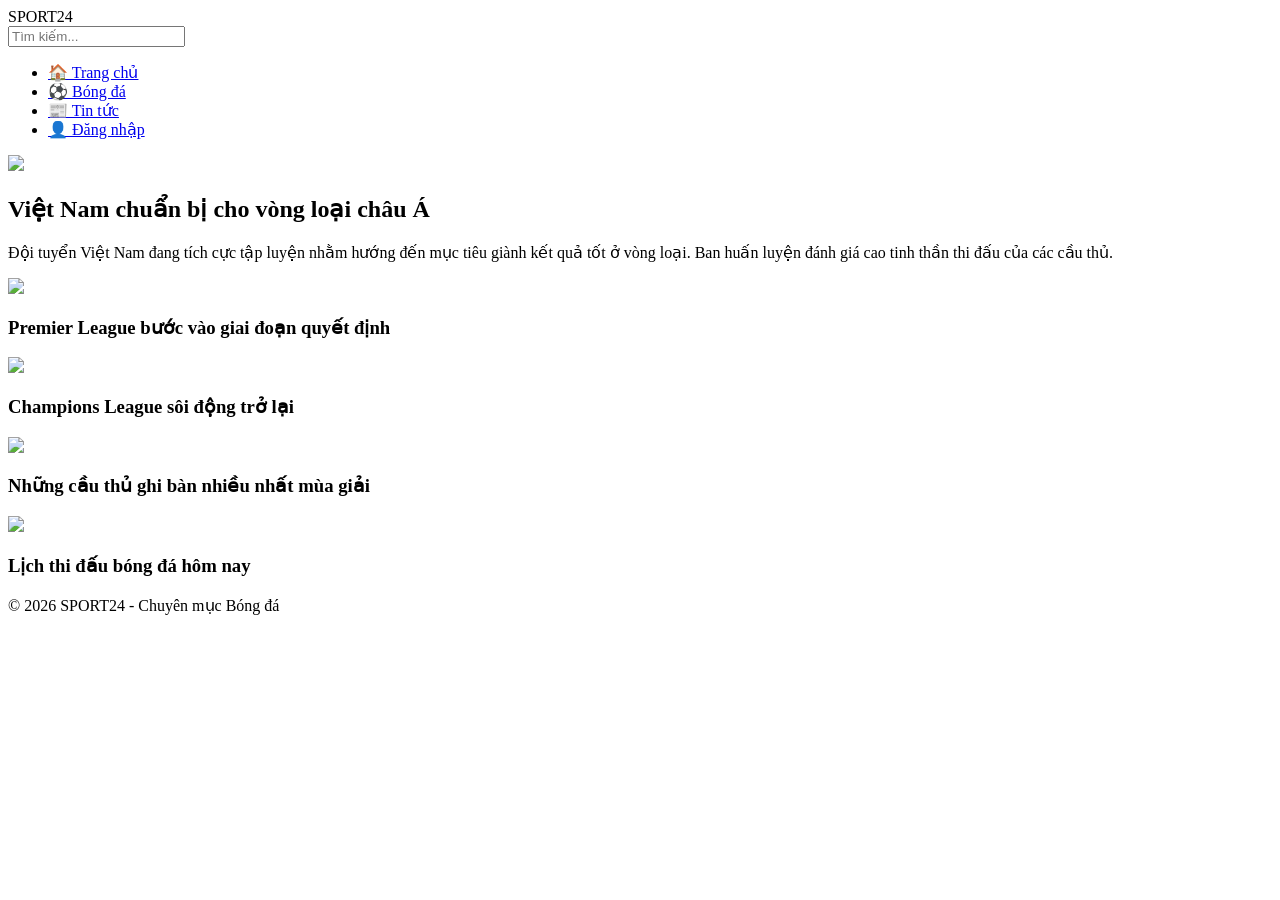
==== bongda.html @ 4842e179 "Rename html/bongda.html to bongda.html" ====
<!DOCTYPE html>
<html lang="vi">
<head>
    <meta charset="UTF-8">
    <meta name="viewport" content="width=device-width, initial-scale=1.0">
    <title>SPORT24 - Bóng đá</title>
<link rel="stylesheet" href="css/style.css">
</head>
<body>

<header>
    <div class="top">
        <div class="logo">SPORT24</div>

        <div class="search">
            <input type="text" placeholder="Tìm kiếm...">
        </div>
    </div>
<nav>
    <ul>
        <li><a href="index.html">🏠 Trang chủ</a></li>
        <li><a href="bongda.html">⚽ Bóng đá</a></li>
        <li><a href="tintuc.html">📰 Tin tức</a></li>
        <li><a href="dangnhap.html">👤 Đăng nhập</a></li>
    </ul>
</nav>
</header>

<div class="container">

    <div class="card">
        <img src="https://images.unsplash.com/photo-1517466787929-bc90951d0974?w=1200">
        <h2>Việt Nam chuẩn bị cho vòng loại châu Á</h2>
        <p>
            Đội tuyển Việt Nam đang tích cực tập luyện nhằm hướng đến mục tiêu
            giành kết quả tốt ở vòng loại. Ban huấn luyện đánh giá cao tinh thần
            thi đấu của các cầu thủ.
        </p>
    </div>

    <div class="news">

        <div class="item">
            <img src="https://images.unsplash.com/photo-1543326727-cf6c39e8f84b?w=600">
            <h3>Premier League bước vào giai đoạn quyết định</h3>
        </div>

        <div class="item">
            <img src="https://images.unsplash.com/photo-1522778119026-d647f0596c20?w=600">
            <h3>Champions League sôi động trở lại</h3>
        </div>

        <div class="item">
            <img src="https://images.unsplash.com/photo-1486286701208-1d58e9338013?w=600">
            <h3>Những cầu thủ ghi bàn nhiều nhất mùa giải</h3>
        </div>

        <div class="item">
            <img src="https://images.unsplash.com/photo-1517927033932-b3d18e61fb3a?w=600">
            <h3>Lịch thi đấu bóng đá hôm nay</h3>
        </div>

    </div>

</div>

<footer>
    © 2026 SPORT24 - Chuyên mục Bóng đá
</footer>
<script src="script.js"></script>
</body>
</html>
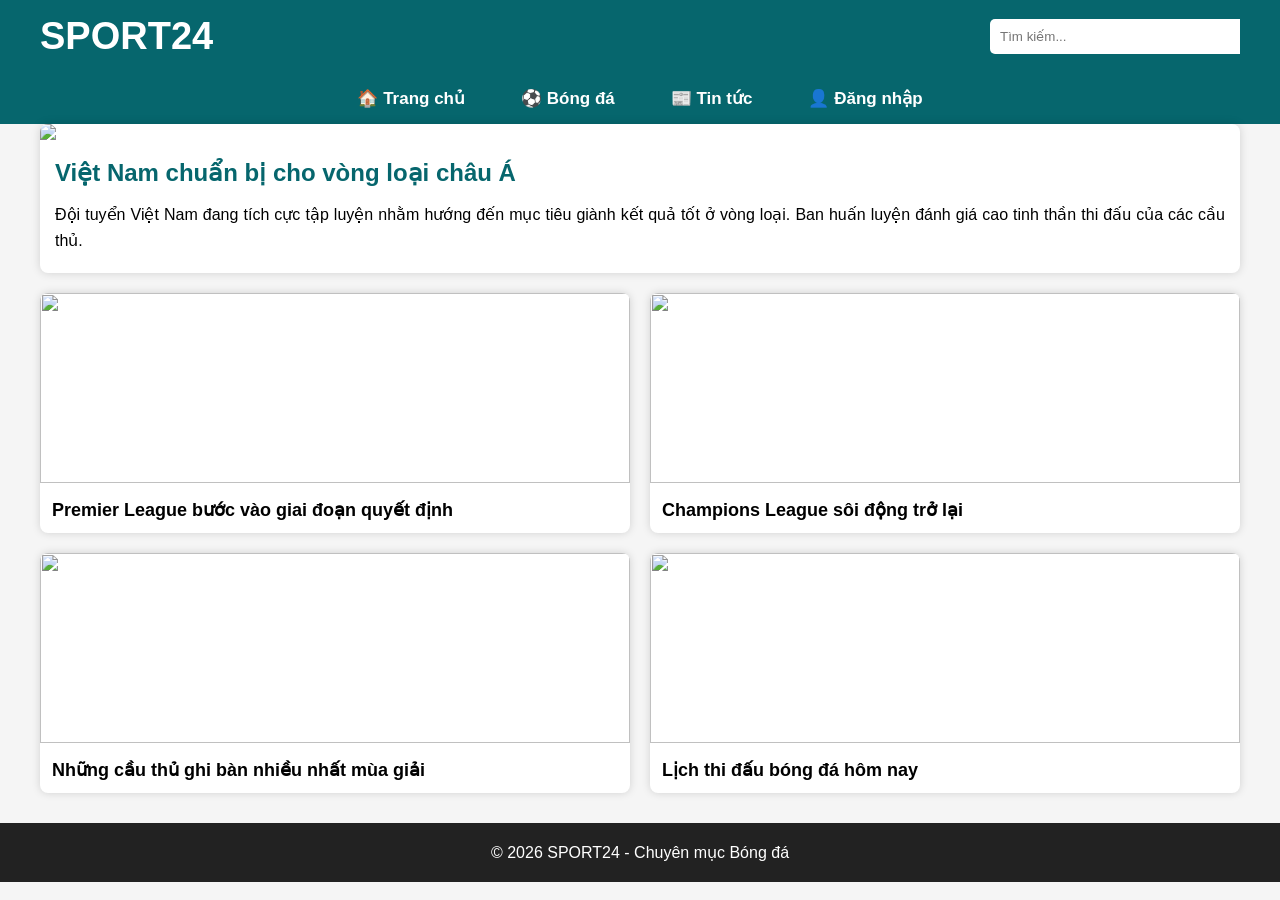
==== commit 73a3cfdb: "Update bongda.html" ====
--- a/bongda.html
+++ b/bongda.html
@@ -4,7 +4,7 @@
     <meta charset="UTF-8">
     <meta name="viewport" content="width=device-width, initial-scale=1.0">
     <title>SPORT24 - Bóng đá</title>
-<link rel="stylesheet" href="css/style.css">
+<link rel="stylesheet" href="style.css">
 </head>
 <body>
 
--- a/style.css
+++ b/style.css
@@ -0,0 +1,284 @@
+/* RESET */
+*{
+    margin:0;
+    padding:0;
+    box-sizing:border-box;
+    font-family:Arial, Helvetica, sans-serif;
+}
+
+body{
+    background:#f5f5f5;
+}
+
+/* ===== HEADER ===== */
+header{
+    background:#06666d;
+    color:white;
+}
+
+.top{
+    width:1200px;
+    margin:auto;
+    display:flex;
+    justify-content:space-between;
+    align-items:center;
+    padding:15px 0;
+}
+
+.logo{
+    font-size:38px;
+    font-weight:bold;
+    color:#fff;
+}
+
+.search{
+    display:flex;
+}
+
+.search input{
+    width:250px;
+    padding:10px;
+    border:none;
+    outline:none;
+    border-radius:5px 0 0 5px;
+}
+
+.search button{
+    background:#ffcc00;
+    border:none;
+    padding:10px 15px;
+    cursor:pointer;
+    border-radius:0 5px 5px 0;
+    font-weight:bold;
+}
+
+/* ===== MENU ===== */
+
+nav{
+    background:#06666d;
+}
+
+nav ul{
+    width:1200px;
+    margin:auto;
+    display:flex;
+    justify-content:center;
+    list-style:none;
+}
+
+nav ul li{
+    position:relative;
+}
+
+nav ul li a{
+    display:block;
+    color:white;
+    text-decoration:none;
+    padding:15px 28px;
+    font-size:17px;
+    font-weight:bold;
+    transition:.3s;
+}
+
+nav ul li:hover{
+    background:#ffcc00;
+}
+
+nav ul li:hover a{
+    color:black;
+}
+
+/* ===== THỜI GIAN ===== */
+
+#time{
+    width:1200px;
+    margin:10px auto;
+    color:#06666d;
+    font-weight:bold;
+    font-size:16px;
+}
+
+/* ===== BANNER ===== */
+
+.banner{
+    width:1200px;
+    margin:15px auto;
+}
+
+.banner img{
+    width:100%;
+    border-radius:8px;
+}
+
+/* ===== CONTAINER ===== */
+
+.container{
+    width:1200px;
+    margin:auto;
+}
+
+/* ===== TIN CHÍNH ===== */
+
+.row{
+    display:flex;
+    gap:20px;
+}
+
+.left{
+    width:70%;
+}
+
+.right{
+    width:30%;
+}
+
+.card{
+    background:white;
+    border-radius:8px;
+    overflow:hidden;
+    margin-bottom:20px;
+    box-shadow:0 0 10px rgba(0,0,0,.15);
+}
+
+.card img{
+    width:100%;
+}
+
+.card h2{
+    padding:15px;
+    color:#06666d;
+}
+
+.card p{
+    padding:0 15px 20px;
+    line-height:1.6;
+    text-align:justify;
+}
+
+/* ===== TIN NHỎ ===== */
+
+.news{
+    display:grid;
+    grid-template-columns:repeat(2,1fr);
+    gap:20px;
+}
+
+.item{
+    background:white;
+    border-radius:8px;
+    overflow:hidden;
+    box-shadow:0 0 8px rgba(0,0,0,.15);
+    transition:.3s;
+}
+
+.item:hover{
+    transform:translateY(-5px);
+}
+
+.item img{
+    width:100%;
+    height:190px;
+    object-fit:cover;
+}
+
+.item h3{
+    padding:12px;
+    font-size:18px;
+}
+
+.item a{
+    text-decoration:none;
+    color:#222;
+}
+
+.item a:hover{
+    color:#06666d;
+}
+
+/* ===== SIDEBAR ===== */
+
+.right .card h2{
+    background:#06666d;
+    color:white;
+}
+
+.right .card p{
+    padding:15px;
+    border-bottom:1px solid #ddd;
+}
+
+/* ===== FORM ===== */
+
+form{
+    background:white;
+    padding:25px;
+    border-radius:8px;
+    box-shadow:0 0 10px rgba(0,0,0,.15);
+}
+
+form label{
+    font-weight:bold;
+}
+
+form input{
+    width:100%;
+    padding:12px;
+    margin:10px 0 20px;
+    border:1px solid #ccc;
+    border-radius:5px;
+}
+
+form button{
+    background:#06666d;
+    color:white;
+    border:none;
+    padding:12px 25px;
+    cursor:pointer;
+    border-radius:5px;
+    font-size:16px;
+}
+
+form button:hover{
+    background:#06666d;
+}
+
+/* ===== FOOTER ===== */
+
+footer{
+    margin-top:30px;
+    background:#222;
+    color:white;
+    text-align:center;
+    padding:20px;
+}
+
+/* ===== RESPONSIVE ===== */
+
+@media(max-width:1200px){
+
+.top,
+nav ul,
+.container,
+.banner,
+#time{
+    width:95%;
+}
+
+.row{
+    flex-direction:column;
+}
+
+.left,
+.right{
+    width:100%;
+}
+
+.news{
+    grid-template-columns:1fr;
+}
+
+.search input{
+    width:170px;
+}
+
+}
